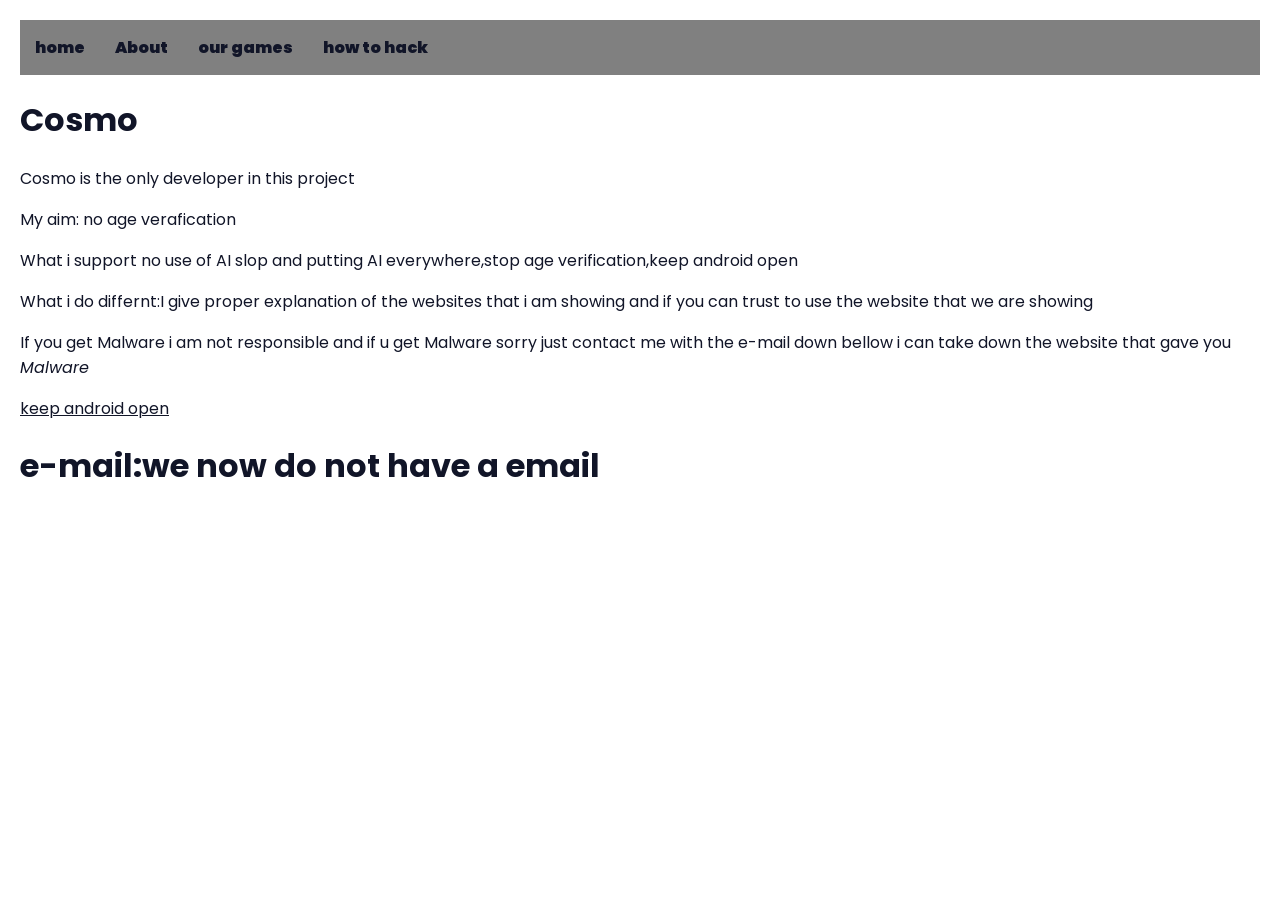
==== about.html @ e77de073 "Add files via upload" ====
<!DOCTYPE html>
<html lang="en">
<head>
    <meta charset="UTF-8">
    <meta name="viewport" content="width=device-width, initial-scale=1.0">
    <title>About</title>
    <link rel="icon" type="image/png" href="pixil-frame-0.png" class="logo">
    <link rel="stylesheet" href="style.css">
</head>
<nav class = "navbar">
      <ul>
            <li><a href="index.html">home</a></li>
            <li><a href="about.html">About</a></li>
            <li><a href="ourgame.html">our games</a></li>
            <li><a href="hack.html">how to hack</a></li>
      </ul>
</nav>
<body>
      
    <script src="app.js"></script>
<h1 class="head">Cosmo</h1>
<p>Cosmo is the only developer in this project</p>
<P>My aim:  no age verafication</P>
<p>What i support no use of AI slop and putting AI everywhere,stop age verification,keep android open</p>
<p>What i do differnt:I give proper explanation of the websites that i am showing and if you can trust to use the website that we are showing</p>
<p>If you get Malware i am not responsible and if u get Malware sorry just contact me with the e-mail down bellow i can take down the website that gave you 
    <em>Malware</em></p>
    <a href="https://keepandroidopen.org/">keep android  open</a>
<br>
<h1 class="head">e-mail:we now do not have a email</h1>
</body>
</html>
---- style.css ----
@import url('https://fonts.googleapis.com/css2?family=Poppins:ital,wght@0,100;0,200;0,300;0,400;0,500;0,600;0,700;0,800;0,900;1,100;1,200;1,300;1,400;1,500;1,600;1,700;1,800;1,900&display=swap');
:root{
    --base-color:white;
    --base-variant:#e8e9ed;
    --text-color:#111528;
    --secondary-text:#232738;
    --navbar-select-text:#ffffff;
    --primary-color:#3a435d;
    --accent-color:#0071ff;
    --accent-colorselect:#71A4FF;
    --navbar-color:gray;
    --navbar-select:#333333;
}
.darkmode{
    --base-color:#070b1d;
    --base-variant:#101425;
    --text-color:#ffffff;
    --secondary-text:#a4a5b8;
    --primary-color:#cfd3e6;
    --accent-color:#0071ff;
    --accent-colorselect:#71A4FF;
    --navbar-color:#1E1E1E;
    --navbar-select:#121212;
    --navbar-select-text:#ffffff;
}
body{
font-family: poppins;
background-color: var(--base-color);
margin: 20px;
transition:all 0.3;
}
main{
    margin-left: 20px;
    margin-right: 20px;
    margin-bottom: 20px;
}
.head{
    color:var(--text-color);
    font-family: poppins;
}
p{
    color:var(--text-color);
    font-family: poppins;
}
h2{
    color: var(--text-color);
    font-style: poppins;
}
h4{
    color: var(--text-color);
    font-family:poppins;
}
a{
    color: var(--text-color);
    font-family: poppins;
}
h3{
    color: var(--text-color);
    font-family: poppins; 
}
.main{
    text-align: center;
    font-family: poppins;
}
.navbar ul{
    list-style-type: none;
    background-color:var(--navbar-color);;;;
    padding: 0px;
    margin: 0px;
    overflow: hidden;
}
.navbar a{
    text-decoration: none;
    padding: 15px;
    display: block;
    text-align: center;
    font-family: poppins;
    font-weight: 900;
}
.navbar li{
    float: left;
}
.navbar a:hover{
    background-color:var(--navbar-select);
    color: var(--navbar-select-text);
}
.mainstuff{
    margin: 20px;
    border: none;
    background:rgb(127, 128, 128);
    padding: 0.8em 2.5em;
    border-radius: 10px;
    color: var(--text-color);
    font-family: poppins;
    font-size: 4.2rem;
    font-weight:500px ;
    cursor: pointer;
    transition: 150ms ease;
    display: grid;
}
.mainstuff:hover{
 background-color:rgb(87, 86, 86);
    scale: 1.10;   
}
.piaa{
    background-color:var(--accent-color);
    font-size: 50px;
    font-style: poppins;
    color:var(--text-color);
    margin-top: 15px;
    margin-bottom: 15px;
    margin-left: 15px;
    margin-right: 15px;
    border-color: #0000;
}
.hacks{
    font-size: medium;
    transition: 150ms ease; 
      border-radius: 20px;
}
.logo{
    size: 200px;
    margin: 0px;
    padding: 0%;
}
.thank{
    font-family: poppins;
    color: #ffffff;
    float: right;
}
.🥇{
color: #ffffff;
font-size: larger;
font-family: poppins;
}
#theme-switch {
cursor: pointer;
padding: 10px 20px;
background-color: var(--text-color);
color: var(--base-color);
border: none;
border-radius: 5px;
font-size: 16px;
margin: 20px;
}
#theme-switch svg{
    fill: var(--primary-color);
}
#theme-switch svg:last-child{
    display: none;
}
.darkmode #theme-switch svg:first-child{
display: none;
}
.darkmode #theme-switch svg:last-child{
    display: block;
}
.butt{
    color: var(--secondary-text);
    background-color: var(--accent-color);
    border-radius: 8%;
    transition: 150ms;
    scale: 0.9;
}
.butt:hover{
    background-color: var(--accent-colorselect);
    color: var(--text-color);
    scale: 1.3;
}
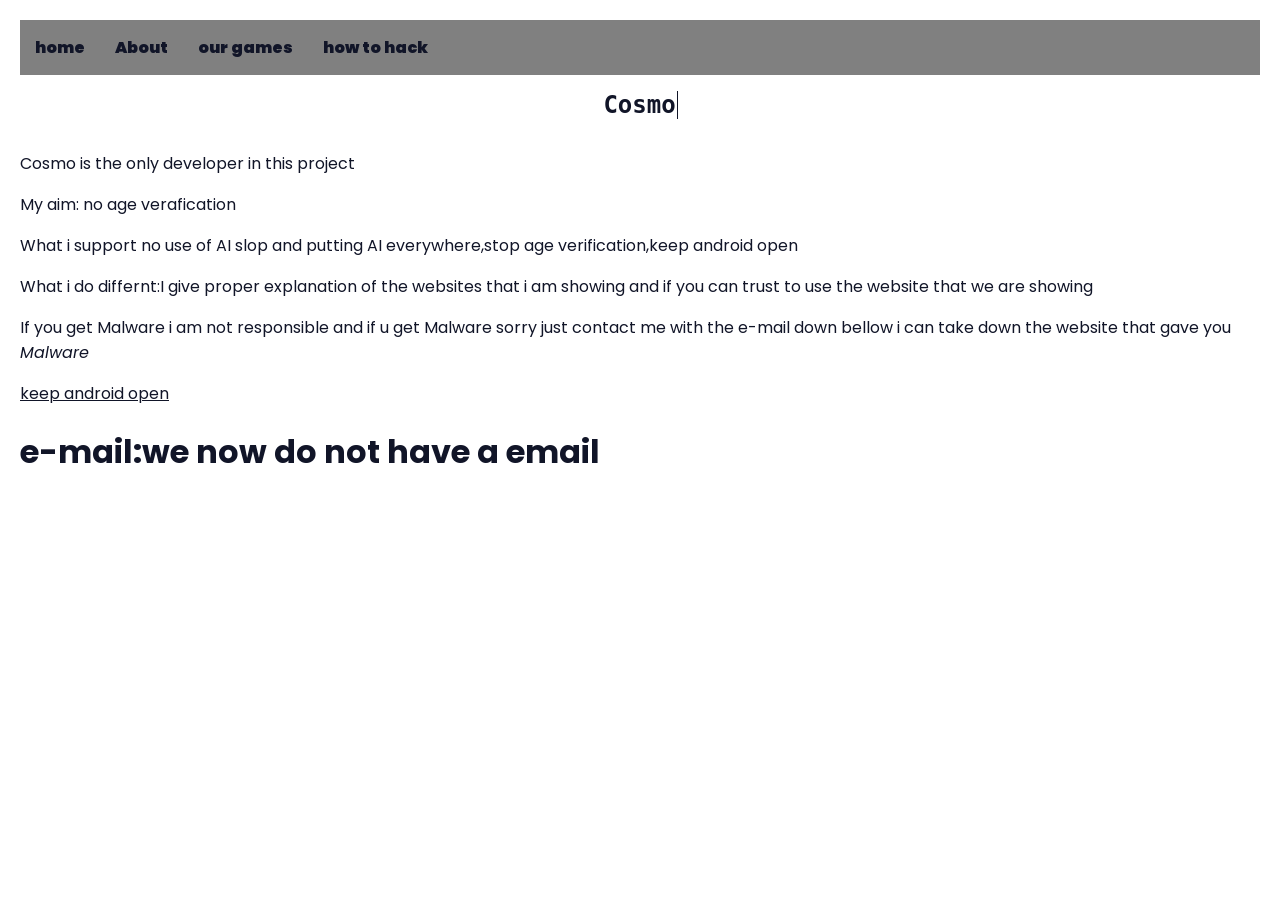
==== commit 78b88ce3: "Add typewriter effect and heading to about.html" ====
--- a/about.html
+++ b/about.html
@@ -18,7 +18,11 @@
 <body>
       
     <script src="app.js"></script>
+ <div class="typewriter">
+ <div>
 <h1 class="head">Cosmo</h1>
+</div>   
+ </div>    
 <p>Cosmo is the only developer in this project</p>
 <P>My aim:  no age verafication</P>
 <p>What i support no use of AI slop and putting AI everywhere,stop age verification,keep android open</p>
@@ -29,4 +33,4 @@
 <br>
 <h1 class="head">e-mail:we now do not have a email</h1>
 </body>
-</html>+</html>
--- a/style.css
+++ b/style.css
@@ -139,7 +139,7 @@
 background-color: var(--text-color);
 color: var(--base-color);
 border: none;
-border-radius: 5px;
+border-radius: 10px;
 font-size: 16px;
 margin: 20px;
 }
@@ -166,4 +166,50 @@
     background-color: var(--accent-colorselect);
     color: var(--text-color);
     scale: 1.3;
-}+}
+
+.🏈{
+ float:right;
+ padding-right:100px;
+ padding-left:80px;
+ padding-top:60px;
+ padding-bottom:40px;   
+ margin-top:30px;
+ color:var(--text-color);
+ background-color: var(--accent-color);  
+ border-radius: 20px;
+ font-weight: 900;
+ list-style-type: none;
+ text-align: center;   
+}
+/* next is the type writer effect */
+.typewriter{
+  display: flex;
+  justify-content: center;
+}
+
+.typewriter h1{
+  font-family: monospace;
+  font-size: 1.5rem;
+  margin-inline: auto;
+  overflow: hidden;
+  white-space: nowrap;
+  border-right: 1px solid;
+  animation: typing 3s steps(22) forwards,
+  blink 1s step-end infinite
+  
+}
+@keyframes typing{
+  from{
+    width: 0;
+  }
+
+  to {
+    width: 100%;
+  }
+}
+@keyframes blink{
+  50%{
+    border-color: transparent;
+  }
+}
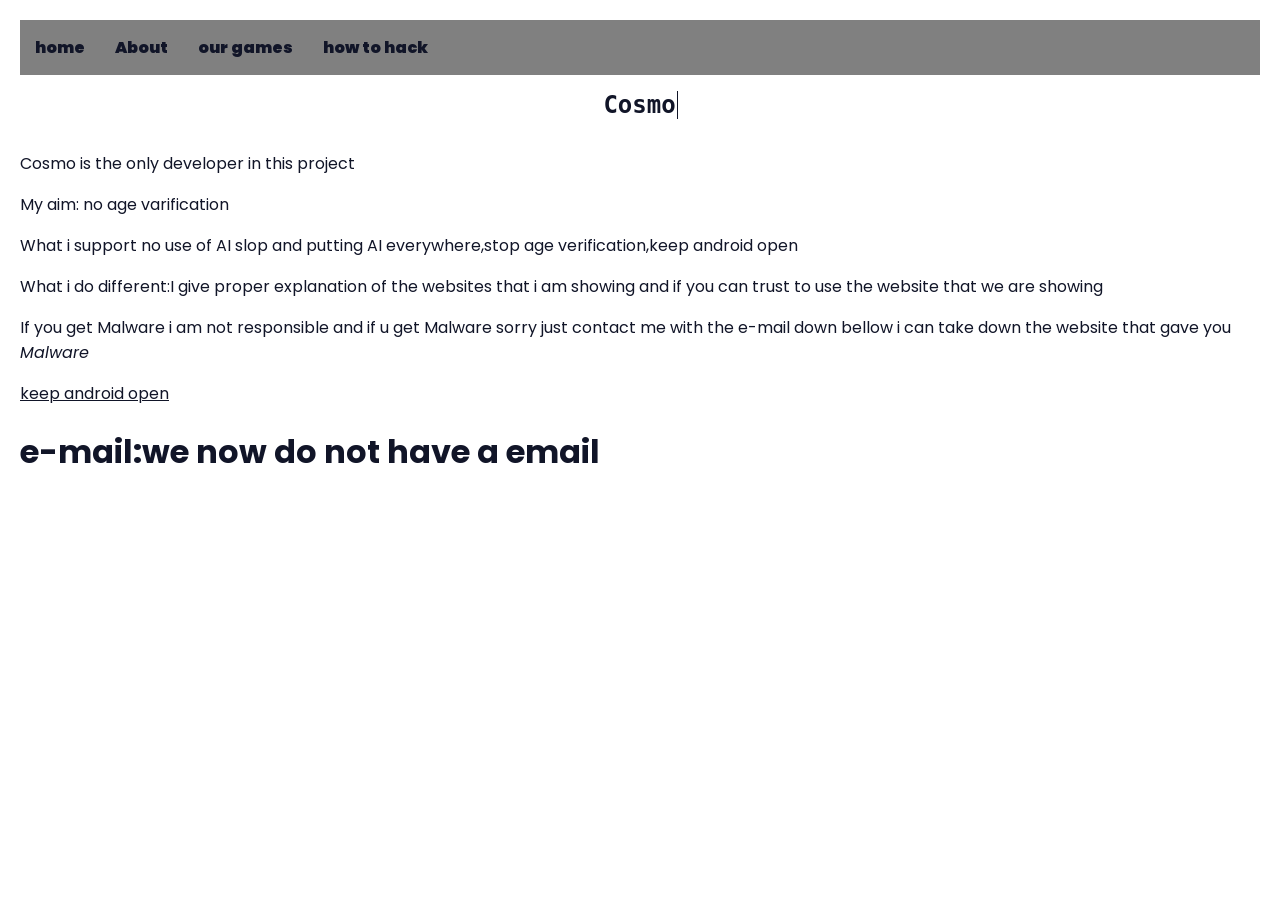
==== commit 87f69d69: "Fix spelling errors in about.html Corrected spelling errors in the text." ====
--- a/about.html
+++ b/about.html
@@ -24,9 +24,9 @@
 </div>   
  </div>    
 <p>Cosmo is the only developer in this project</p>
-<P>My aim:  no age verafication</P>
+<P>My aim:  no age varification</P>
 <p>What i support no use of AI slop and putting AI everywhere,stop age verification,keep android open</p>
-<p>What i do differnt:I give proper explanation of the websites that i am showing and if you can trust to use the website that we are showing</p>
+<p>What i do different:I give proper explanation of the websites that i am showing and if you can trust to use the website that we are showing</p>
 <p>If you get Malware i am not responsible and if u get Malware sorry just contact me with the e-mail down bellow i can take down the website that gave you 
     <em>Malware</em></p>
     <a href="https://keepandroidopen.org/">keep android  open</a>
--- a/style.css
+++ b/style.css
@@ -1,4 +1,5 @@
 @import url('https://fonts.googleapis.com/css2?family=Poppins:ital,wght@0,100;0,200;0,300;0,400;0,500;0,600;0,700;0,800;0,900;1,100;1,200;1,300;1,400;1,500;1,600;1,700;1,800;1,900&display=swap');
+
 :root{
     --base-color:white;
     --base-variant:#e8e9ed;
@@ -181,8 +182,9 @@
  font-weight: 900;
  list-style-type: none;
  text-align: center;   
-}
-/* next is the type writer effect */
+ border: 20px solid #000;
+ text-decoration: none;
+}
 .typewriter{
   display: flex;
   justify-content: center;
@@ -213,3 +215,43 @@
     border-color: transparent;
   }
 }
+
+
+
+.tw2 {
+
+}
+
+.tw2 h1{
+  font-family: monospace;
+  font-size: 1.5rem;
+  margin-inline: auto;
+  overflow: hidden;
+  white-space: nowrap;
+  border-right: 1px solid;
+  animation: typing 3s steps(22) forwards,
+  blink 1s step-end infinite
+  
+}
+@keyframes typing{
+  from{
+    width: 0;
+  }
+
+  to {
+    width: 100%;
+  }
+}
+@keyframes blink{
+  50%{
+    border-color: transparent;
+  }
+}
+.hyperlink:link{
+ text-decoration: none;
+ color:var(--accent-color);
+}
+.hyperlink:hover{
+    text-decoration: underline;
+    color:var(--accent-color);
+}
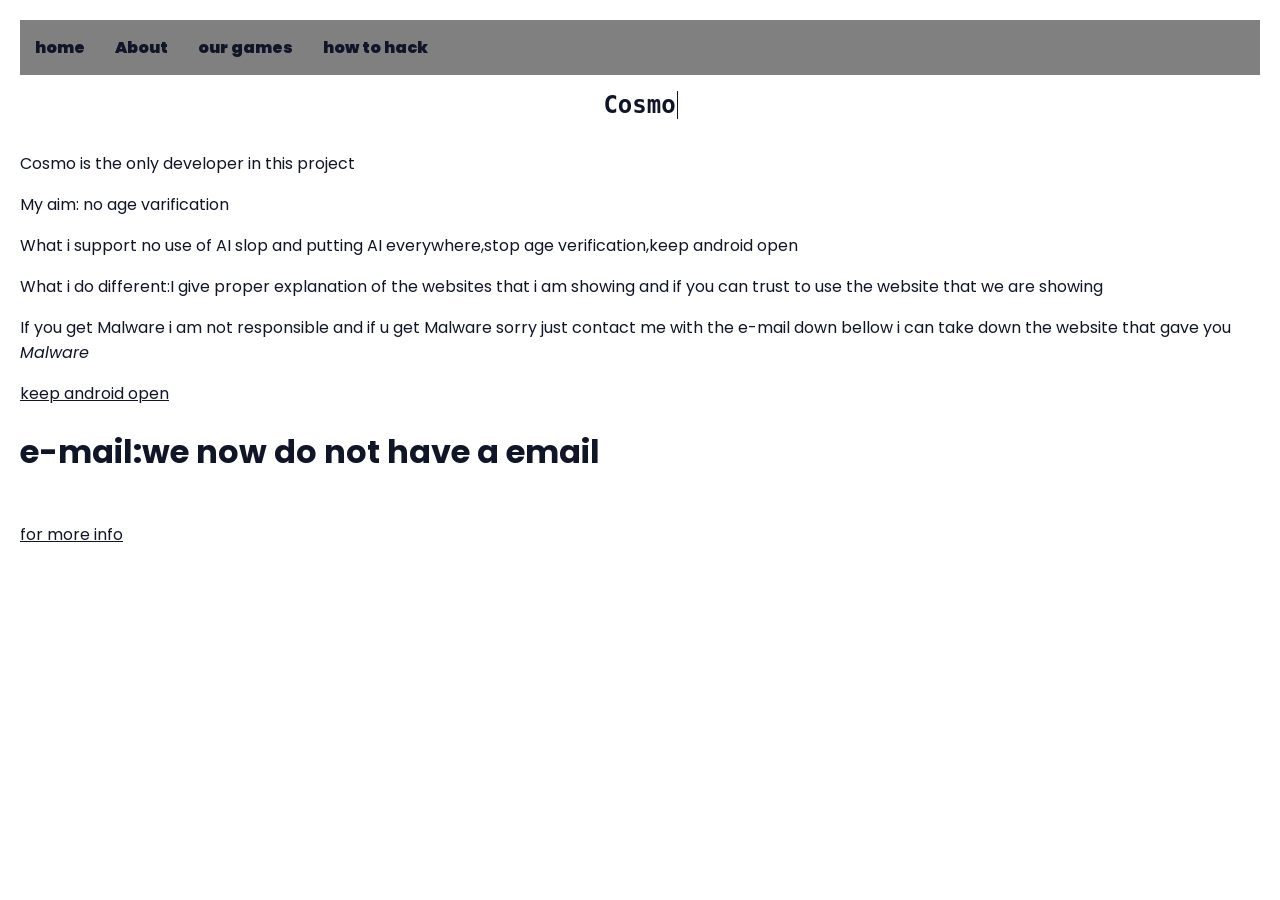
==== commit 05ceb083: "Add link to portfolio in about.html" ====
--- a/about.html
+++ b/about.html
@@ -32,5 +32,7 @@
     <a href="https://keepandroidopen.org/">keep android  open</a>
 <br>
 <h1 class="head">e-mail:we now do not have a email</h1>
+    <br>
+    <a href="ttps://cosmooowanttobeadev.github.io/portfolio/" class="🧮">for more info</a>
 </body>
 </html>
--- a/style.css
+++ b/style.css
@@ -11,6 +11,7 @@
     --accent-colorselect:#71A4FF;
     --navbar-color:gray;
     --navbar-select:#333333;
+    --faq-color:#c0c0c6;
 }
 .darkmode{
     --base-color:#070b1d;
@@ -23,6 +24,7 @@
     --navbar-color:#1E1E1E;
     --navbar-select:#121212;
     --navbar-select-text:#ffffff;
+    --faq-color:#636365;
 }
 body{
 font-family: poppins;
@@ -249,9 +251,15 @@
 }
 .hyperlink:link{
  text-decoration: none;
- color:var(--accent-color);
 }
 .hyperlink:hover{
     text-decoration: underline;
     color:var(--accent-color);
 }
+.darkmodebutton{
+    transition: 100ms;
+}
+.darkmodebutton:hover{
+    scale: 1.4;
+    transition: 100ms;
+}
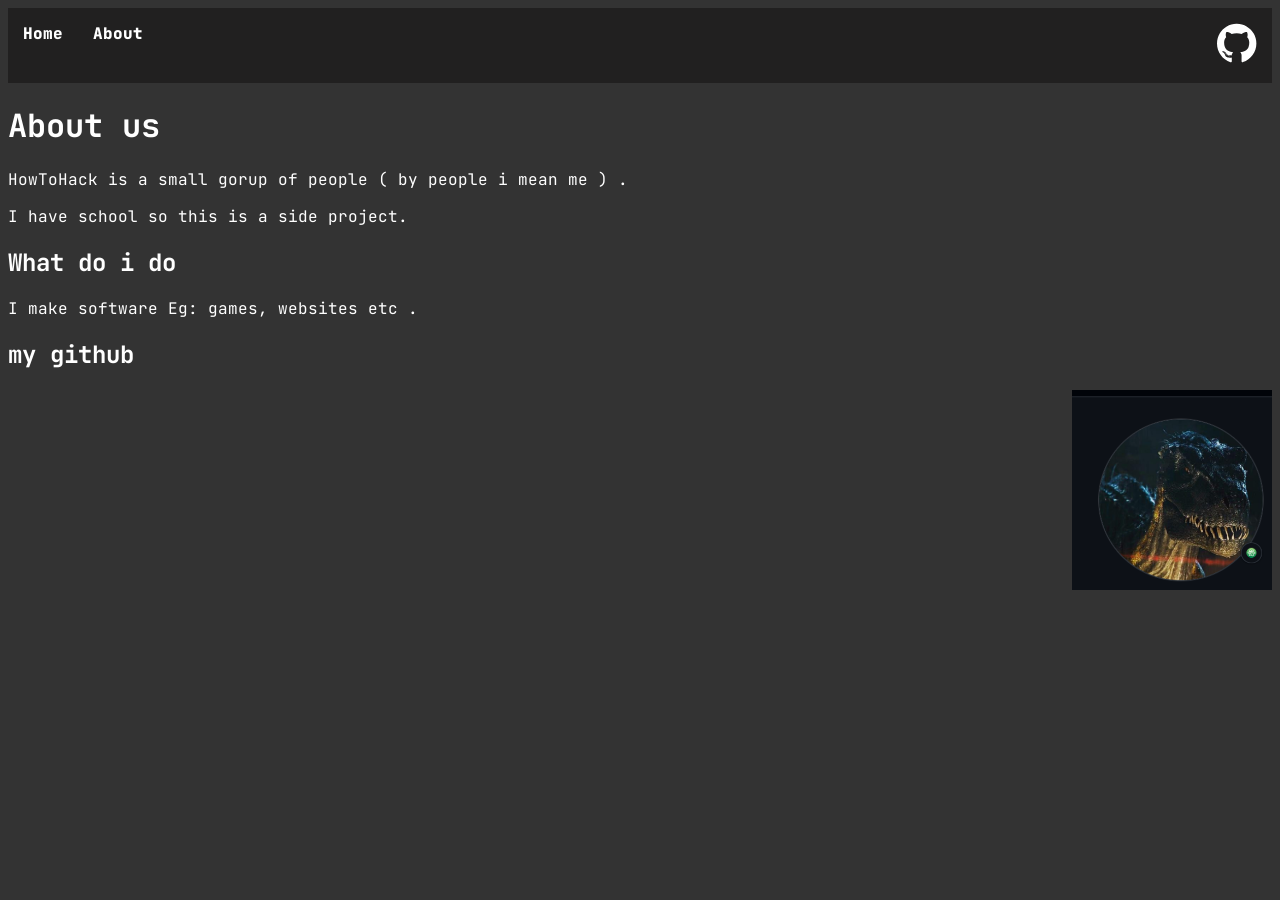
==== commit d772221c: "redoing how to hack" ====
--- a/about.html
+++ b/about.html
@@ -3,36 +3,29 @@
 <head>
     <meta charset="UTF-8">
     <meta name="viewport" content="width=device-width, initial-scale=1.0">
+    <link rel="stylesheet" href="style.css">
     <title>About</title>
-    <link rel="icon" type="image/png" href="pixil-frame-0.png" class="logo">
-    <link rel="stylesheet" href="style.css">
 </head>
-<nav class = "navbar">
-      <ul>
-            <li><a href="index.html">home</a></li>
+<body>
+    <nav class="navbar">
+     <ul>
+            <li><a href="index.html">Home</a></li>
             <li><a href="about.html">About</a></li>
-            <li><a href="ourgame.html">our games</a></li>
-            <li><a href="hack.html">how to hack</a></li>
+            <div class="github" ><a target="_blank" href="https://github.com/cosmooowanttobeadev/howtohack"><svg width="800px" height="800px" viewBox="0 -0.5 25 25" xmlns="http://www.w3.org/2000/svg"><path d="m12.301 0h.093c2.242 0 4.34.613 6.137 1.68l-.055-.031c1.871 1.094 3.386 2.609 4.449 4.422l.031.058c1.04 1.769 1.654 3.896 1.654 6.166 0 5.406-3.483 10-8.327 11.658l-.087.026c-.063.02-.135.031-.209.031-.162 0-.312-.054-.433-.144l.002.001c-.128-.115-.208-.281-.208-.466 0-.005 0-.01 0-.014v.001q0-.048.008-1.226t.008-2.154c.007-.075.011-.161.011-.249 0-.792-.323-1.508-.844-2.025.618-.061 1.176-.163 1.718-.305l-.076.017c.573-.16 1.073-.373 1.537-.642l-.031.017c.508-.28.938-.636 1.292-1.058l.006-.007c.372-.476.663-1.036.84-1.645l.009-.035c.209-.683.329-1.468.329-2.281 0-.045 0-.091-.001-.136v.007c0-.022.001-.047.001-.072 0-1.248-.482-2.383-1.269-3.23l.003.003c.168-.44.265-.948.265-1.479 0-.649-.145-1.263-.404-1.814l.011.026c-.115-.022-.246-.035-.381-.035-.334 0-.649.078-.929.216l.012-.005c-.568.21-1.054.448-1.512.726l.038-.022-.609.384c-.922-.264-1.981-.416-3.075-.416s-2.153.152-3.157.436l.081-.02q-.256-.176-.681-.433c-.373-.214-.814-.421-1.272-.595l-.066-.022c-.293-.154-.64-.244-1.009-.244-.124 0-.246.01-.364.03l.013-.002c-.248.524-.393 1.139-.393 1.788 0 .531.097 1.04.275 1.509l-.01-.029c-.785.844-1.266 1.979-1.266 3.227 0 .025 0 .051.001.076v-.004c-.001.039-.001.084-.001.13 0 .809.12 1.591.344 2.327l-.015-.057c.189.643.476 1.202.85 1.693l-.009-.013c.354.435.782.793 1.267 1.062l.022.011c.432.252.933.465 1.46.614l.046.011c.466.125 1.024.227 1.595.284l.046.004c-.431.428-.718 1-.784 1.638l-.001.012c-.207.101-.448.183-.699.236l-.021.004c-.256.051-.549.08-.85.08-.022 0-.044 0-.066 0h.003c-.394-.008-.756-.136-1.055-.348l.006.004c-.371-.259-.671-.595-.881-.986l-.007-.015c-.198-.336-.459-.614-.768-.827l-.009-.006c-.225-.169-.49-.301-.776-.38l-.016-.004-.32-.048c-.023-.002-.05-.003-.077-.003-.14 0-.273.028-.394.077l.007-.003q-.128.072-.08.184c.039.086.087.16.145.225l-.001-.001c.061.072.13.135.205.19l.003.002.112.08c.283.148.516.354.693.603l.004.006c.191.237.359.505.494.792l.01.024.16.368c.135.402.38.738.7.981l.005.004c.3.234.662.402 1.057.478l.016.002c.33.064.714.104 1.106.112h.007c.045.002.097.002.15.002.261 0 .517-.021.767-.062l-.027.004.368-.064q0 .609.008 1.418t.008.873v.014c0 .185-.08.351-.208.466h-.001c-.119.089-.268.143-.431.143-.075 0-.147-.011-.214-.032l.005.001c-4.929-1.689-8.409-6.283-8.409-11.69 0-2.268.612-4.393 1.681-6.219l-.032.058c1.094-1.871 2.609-3.386 4.422-4.449l.058-.031c1.739-1.034 3.835-1.645 6.073-1.645h.098-.005zm-7.64 17.666q.048-.112-.112-.192-.16-.048-.208.032-.048.112.112.192.144.096.208-.032zm.497.545q.112-.08-.032-.256-.16-.144-.256-.048-.112.08.032.256.159.157.256.047zm.48.72q.144-.112 0-.304-.128-.208-.272-.096-.144.08 0 .288t.272.112zm.672.673q.128-.128-.064-.304-.192-.192-.32-.048-.144.128.064.304.192.192.32.044zm.913.4q.048-.176-.208-.256-.24-.064-.304.112t.208.24q.24.097.304-.096zm1.009.08q0-.208-.272-.176-.256 0-.256.176 0 .208.272.176.256.001.256-.175zm.929-.16q-.032-.176-.288-.144-.256.048-.224.24t.288.128.225-.224z"/></svg></a></div>
       </ul>
-</nav>
-<body>
-      
+    </nav>
+
+    <main>
+    <header>
+        <h1>About us</h1>
+    </header>
+        <p>HowToHack is a small gorup of people ( by people i mean me ) .</p>
+        <p>I have school so this is a side project.</p>
+        <h2>What do i do</h2>
+        <p>I make software Eg: games, websites etc .</p>
+        <h2>my github</h2>
+        <img src="screenshot-2026-10-17_12-29-25.png" alt="my-github">
+    </main>
     <script src="app.js"></script>
- <div class="typewriter">
- <div>
-<h1 class="head">Cosmo</h1>
-</div>   
- </div>    
-<p>Cosmo is the only developer in this project</p>
-<P>My aim:  no age varification</P>
-<p>What i support no use of AI slop and putting AI everywhere,stop age verification,keep android open</p>
-<p>What i do different:I give proper explanation of the websites that i am showing and if you can trust to use the website that we are showing</p>
-<p>If you get Malware i am not responsible and if u get Malware sorry just contact me with the e-mail down bellow i can take down the website that gave you 
-    <em>Malware</em></p>
-    <a href="https://keepandroidopen.org/">keep android  open</a>
-<br>
-<h1 class="head">e-mail:we now do not have a email</h1>
-    <br>
-    <a href="ttps://cosmooowanttobeadev.github.io/portfolio/" class="🧮">for more info</a>
 </body>
-</html>
+</html>
--- a/style.css
+++ b/style.css
@@ -1,73 +1,43 @@
-@import url('https://fonts.googleapis.com/css2?family=Poppins:ital,wght@0,100;0,200;0,300;0,400;0,500;0,600;0,700;0,800;0,900;1,100;1,200;1,300;1,400;1,500;1,600;1,700;1,800;1,900&display=swap');
+@import url('https://fonts.googleapis.com/css2?family=JetBrains+Mono:ital,wght@0,100..800;1,100..800&family=Roboto+Mono:ital,wght@0,100..700;1,100..700&display=swap');
 
 :root{
-    --base-color:white;
-    --base-variant:#e8e9ed;
-    --text-color:#111528;
-    --secondary-text:#232738;
-    --navbar-select-text:#ffffff;
-    --primary-color:#3a435d;
-    --accent-color:#0071ff;
-    --accent-colorselect:#71A4FF;
-    --navbar-color:gray;
-    --navbar-select:#333333;
-    --faq-color:#c0c0c6;
-}
-.darkmode{
-    --base-color:#070b1d;
-    --base-variant:#101425;
-    --text-color:#ffffff;
-    --secondary-text:#a4a5b8;
-    --primary-color:#cfd3e6;
-    --accent-color:#0071ff;
-    --accent-colorselect:#71A4FF;
-    --navbar-color:#1E1E1E;
-    --navbar-select:#121212;
-    --navbar-select-text:#ffffff;
-    --faq-color:#636365;
+    --background-color: #333;
+    --text-color: #fff;
+    --accent-color: #286cd9;
+    --accent-color-select: #667be1;
 }
 body{
-font-family: poppins;
-background-color: var(--base-color);
-margin: 20px;
-transition:all 0.3;
+    background-color: var(--background-color);
+    font-family: 'JetBrains Mono', monospace;
 }
 main{
-    margin-left: 20px;
-    margin-right: 20px;
-    margin-bottom: 20px;
+    background-color: var(--background-color);
+    position: relative;
 }
-.head{
-    color:var(--text-color);
-    font-family: poppins;
+h1{
+    color: var(--text-color);
 }
 p{
-    color:var(--text-color);
-    font-family: poppins;
+    color: var(--text-color);
+}
+a{
+    color: var(--accent-color);
+    text-decoration: dotted;
+}
+a:hover{
+    color: var(--accent-color-select);
+    font-weight: 900;
+    text-decoration: underline;
 }
 h2{
     color: var(--text-color);
-    font-style: poppins;
 }
-h4{
-    color: var(--text-color);
-    font-family:poppins;
-}
-a{
-    color: var(--text-color);
-    font-family: poppins;
-}
-h3{
-    color: var(--text-color);
-    font-family: poppins; 
-}
-.main{
-    text-align: center;
-    font-family: poppins;
+.navbar{
+    transition: 200ms;
 }
 .navbar ul{
     list-style-type: none;
-    background-color:var(--navbar-color);;;;
+    background-color: #212020;
     padding: 0px;
     margin: 0px;
     overflow: hidden;
@@ -77,189 +47,48 @@
     padding: 15px;
     display: block;
     text-align: center;
-    font-family: poppins;
+    font-family: 'JetBrains Mono', monospace;
     font-weight: 900;
+    color:var(--text-color);
 }
 .navbar li{
     float: left;
 }
 .navbar a:hover{
-    background-color:var(--navbar-select);
-    color: var(--navbar-select-text);
+    transition: 200ms;
+    background-color: #464647;
+    color: #f1f1f1;
 }
-.mainstuff{
-    margin: 20px;
-    border: none;
-    background:rgb(127, 128, 128);
-    padding: 0.8em 2.5em;
-    border-radius: 10px;
-    color: var(--text-color);
-    font-family: poppins;
-    font-size: 4.2rem;
-    font-weight:500px ;
-    cursor: pointer;
-    transition: 150ms ease;
-    display: grid;
+.github {
+    float: right;
+    fill: white;
+    margin-top: 0%;
+    
 }
-.mainstuff:hover{
- background-color:rgb(87, 86, 86);
-    scale: 1.10;   
+.github svg{
+    height: 40px;
+    width: 40px;
+    margin-top: 0px;
 }
-.piaa{
-    background-color:var(--accent-color);
-    font-size: 50px;
-    font-style: poppins;
-    color:var(--text-color);
-    margin-top: 15px;
-    margin-bottom: 15px;
-    margin-left: 15px;
-    margin-right: 15px;
-    border-color: #0000;
+img{
+    float: right;
+    height: 200px;
+    width: 200px;
 }
-.hacks{
-    font-size: medium;
-    transition: 150ms ease; 
-      border-radius: 20px;
+@media (max-width: 650px) {
+    body{
+        text-align: center;
+    }
+    img{
+        margin-left: auto;
+        margin-right: auto;
+        float: none;
+    }
 }
-.logo{
-    size: 200px;
-    margin: 0px;
-    padding: 0%;
-}
-.thank{
-    font-family: poppins;
-    color: #ffffff;
-    float: right;
-}
-.🥇{
-color: #ffffff;
-font-size: larger;
-font-family: poppins;
-}
-#theme-switch {
-cursor: pointer;
-padding: 10px 20px;
-background-color: var(--text-color);
-color: var(--base-color);
-border: none;
-border-radius: 10px;
-font-size: 16px;
-margin: 20px;
-}
-#theme-switch svg{
-    fill: var(--primary-color);
-}
-#theme-switch svg:last-child{
-    display: none;
-}
-.darkmode #theme-switch svg:first-child{
-display: none;
-}
-.darkmode #theme-switch svg:last-child{
-    display: block;
-}
-.butt{
-    color: var(--secondary-text);
-    background-color: var(--accent-color);
-    border-radius: 8%;
-    transition: 150ms;
-    scale: 0.9;
-}
-.butt:hover{
-    background-color: var(--accent-colorselect);
-    color: var(--text-color);
-    scale: 1.3;
-}
-
-.🏈{
- float:right;
- padding-right:100px;
- padding-left:80px;
- padding-top:60px;
- padding-bottom:40px;   
- margin-top:30px;
- color:var(--text-color);
- background-color: var(--accent-color);  
- border-radius: 20px;
- font-weight: 900;
- list-style-type: none;
- text-align: center;   
- border: 20px solid #000;
- text-decoration: none;
-}
-.typewriter{
-  display: flex;
-  justify-content: center;
-}
-
-.typewriter h1{
-  font-family: monospace;
-  font-size: 1.5rem;
-  margin-inline: auto;
-  overflow: hidden;
-  white-space: nowrap;
-  border-right: 1px solid;
-  animation: typing 3s steps(22) forwards,
-  blink 1s step-end infinite
-  
-}
-@keyframes typing{
-  from{
-    width: 0;
-  }
-
-  to {
-    width: 100%;
-  }
-}
-@keyframes blink{
-  50%{
-    border-color: transparent;
-  }
-}
-
-
-
-.tw2 {
-
-}
-
-.tw2 h1{
-  font-family: monospace;
-  font-size: 1.5rem;
-  margin-inline: auto;
-  overflow: hidden;
-  white-space: nowrap;
-  border-right: 1px solid;
-  animation: typing 3s steps(22) forwards,
-  blink 1s step-end infinite
-  
-}
-@keyframes typing{
-  from{
-    width: 0;
-  }
-
-  to {
-    width: 100%;
-  }
-}
-@keyframes blink{
-  50%{
-    border-color: transparent;
-  }
-}
-.hyperlink:link{
- text-decoration: none;
-}
-.hyperlink:hover{
-    text-decoration: underline;
-    color:var(--accent-color);
-}
-.darkmodebutton{
-    transition: 100ms;
-}
-.darkmodebutton:hover{
-    scale: 1.4;
-    transition: 100ms;
-}
+.feet{
+    text-align: center;
+    position: absolute;
+    bottom: 0%;
+    margin-left: auto;
+    margin-right: auto;
+}
